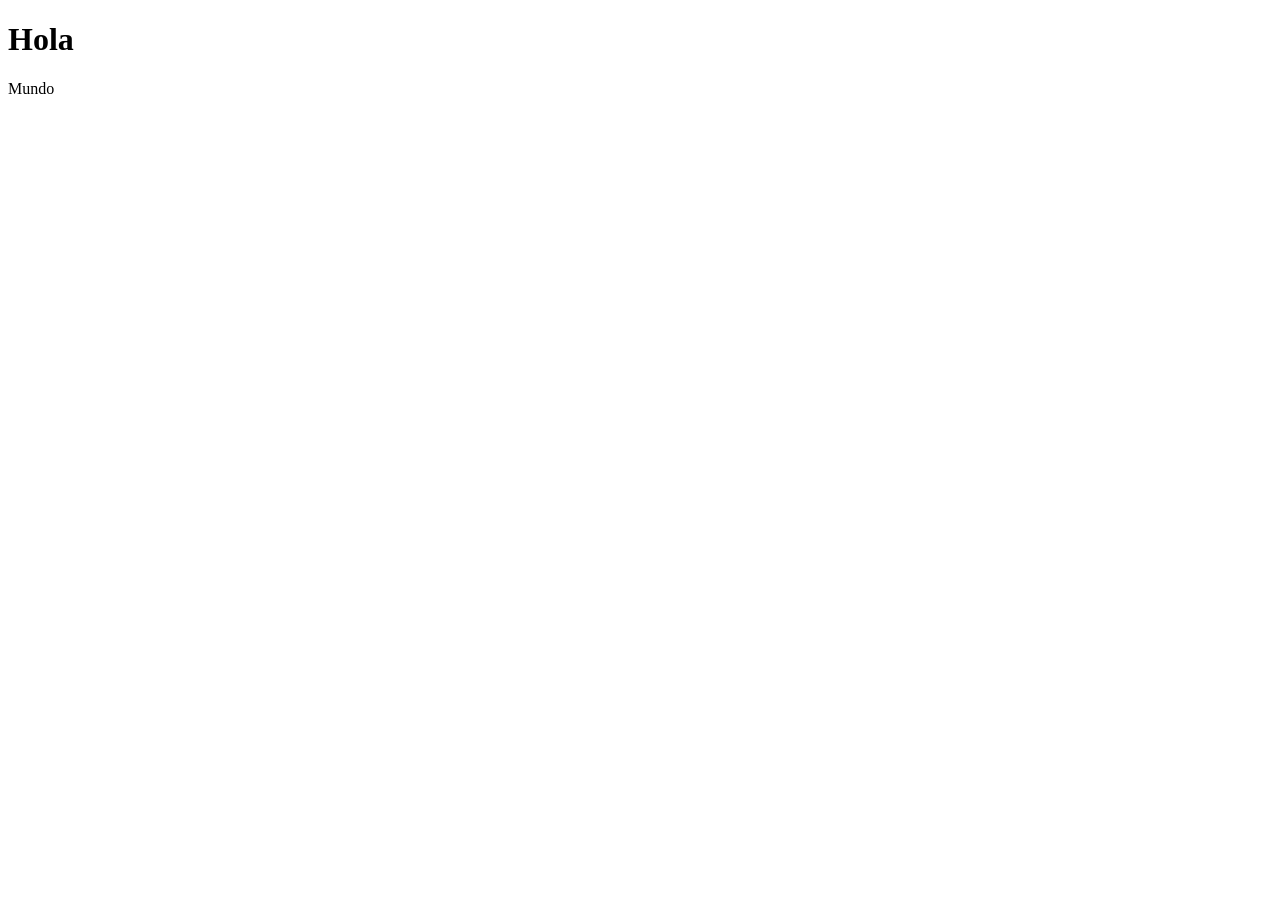
==== 24082026/index.html @ e508ef38 "clase del 24082026" ====
<!DOCTYPE html>
<html lang="en">
<head>
    <meta charset="UTF-8">
    <meta name="viewport" content="width=device-width, initial-scale=1.0">
    <title>Mi pagina</title>
</head>
<body>
    <h1>Hola</h1>
    <p>Mundo</p>
</body>
</html>
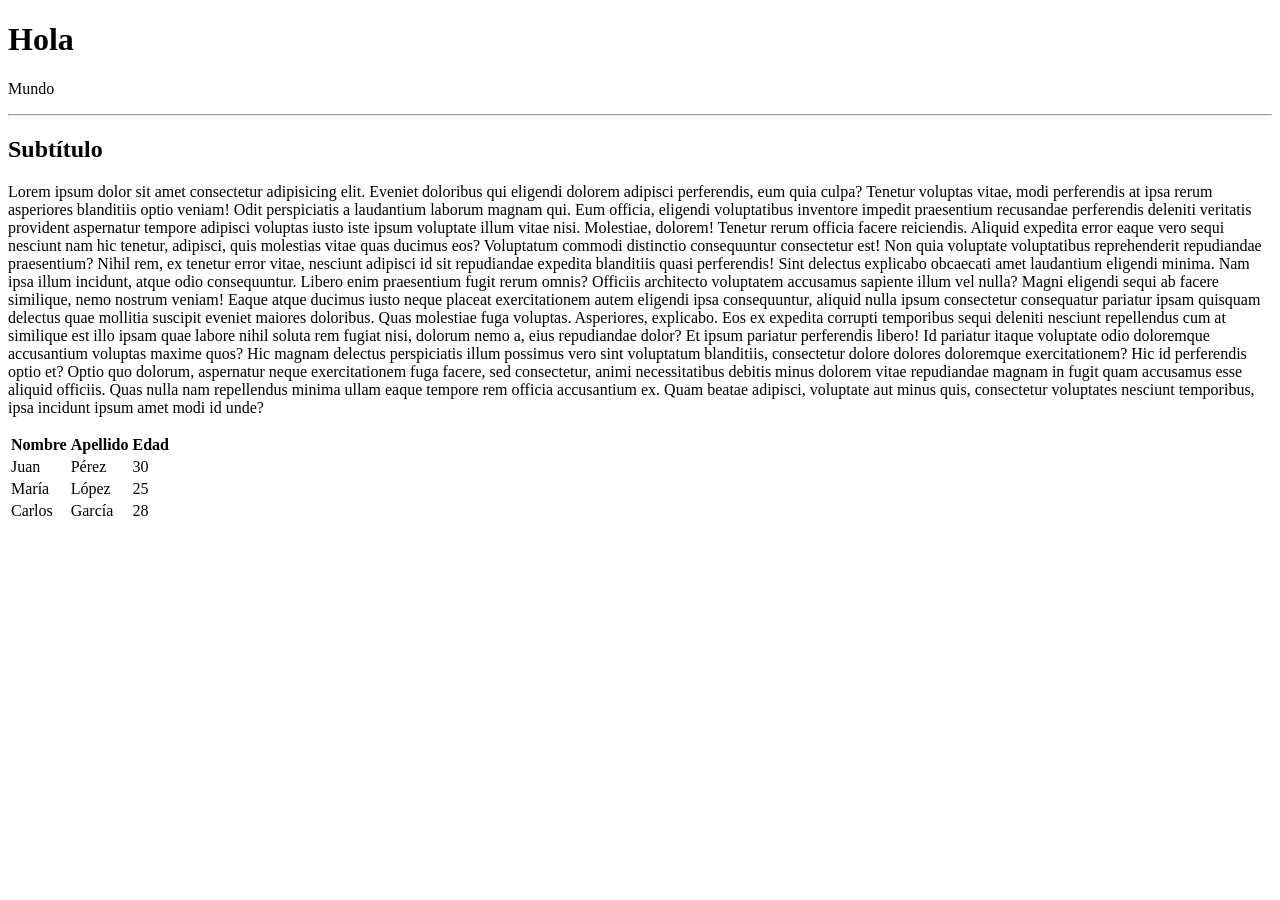
==== commit 08b7bf7f: "Ejemplo" ====
--- a/24082026/index.html
+++ b/24082026/index.html
@@ -8,5 +8,39 @@
 <body>
     <h1>Hola</h1>
     <p>Mundo</p>
+    <hr>
+    <h2>Subtítulo</h2>
+    <p>Lorem ipsum dolor sit amet consectetur adipisicing elit. Eveniet doloribus qui eligendi dolorem adipisci perferendis, eum quia culpa? Tenetur voluptas vitae, modi perferendis at ipsa rerum asperiores blanditiis optio veniam!
+    Odit perspiciatis a laudantium laborum magnam qui. Eum officia, eligendi voluptatibus inventore impedit praesentium recusandae perferendis deleniti veritatis provident aspernatur tempore adipisci voluptas iusto iste ipsum voluptate illum vitae nisi.
+    Molestiae, dolorem! Tenetur rerum officia facere reiciendis. Aliquid expedita error eaque vero sequi nesciunt nam hic tenetur, adipisci, quis molestias vitae quas ducimus eos? Voluptatum commodi distinctio consequuntur consectetur est!
+    Non quia voluptate voluptatibus reprehenderit repudiandae praesentium? Nihil rem, ex tenetur error vitae, nesciunt adipisci id sit repudiandae expedita blanditiis quasi perferendis! Sint delectus explicabo obcaecati amet laudantium eligendi minima.
+    Nam ipsa illum incidunt, atque odio consequuntur. Libero enim praesentium fugit rerum omnis? Officiis architecto voluptatem accusamus sapiente illum vel nulla? Magni eligendi sequi ab facere similique, nemo nostrum veniam!
+    Eaque atque ducimus iusto neque placeat exercitationem autem eligendi ipsa consequuntur, aliquid nulla ipsum consectetur consequatur pariatur ipsam quisquam delectus quae mollitia suscipit eveniet maiores doloribus. Quas molestiae fuga voluptas.
+    Asperiores, explicabo. Eos ex expedita corrupti temporibus sequi deleniti nesciunt repellendus cum at similique est illo ipsam quae labore nihil soluta rem fugiat nisi, dolorum nemo a, eius repudiandae dolor?
+    Et ipsum pariatur perferendis libero! Id pariatur itaque voluptate odio doloremque accusantium voluptas maxime quos? Hic magnam delectus perspiciatis illum possimus vero sint voluptatum blanditiis, consectetur dolore dolores doloremque exercitationem?
+    Hic id perferendis optio et? Optio quo dolorum, aspernatur neque exercitationem fuga facere, sed consectetur, animi necessitatibus debitis minus dolorem vitae repudiandae magnam in fugit quam accusamus esse aliquid officiis.
+    Quas nulla nam repellendus minima ullam eaque tempore rem officia accusantium ex. Quam beatae adipisci, voluptate aut minus quis, consectetur voluptates nesciunt temporibus, ipsa incidunt ipsum amet modi id unde?</p>
+    <table>
+        <tr>
+            <th>Nombre</th>
+            <th>Apellido</th>
+            <th>Edad</th>
+        </tr>
+        <tr>
+            <td>Juan</td>
+            <td>Pérez</td>
+            <td>30</td>
+        </tr>
+        <tr>
+            <td>María</td>
+            <td>López</td>
+            <td>25</td>
+        </tr>
+        <tr>
+            <td>Carlos</td>
+            <td>García</td>
+            <td>28</td>
+        </tr>
+    </table>
 </body>
 </html>
